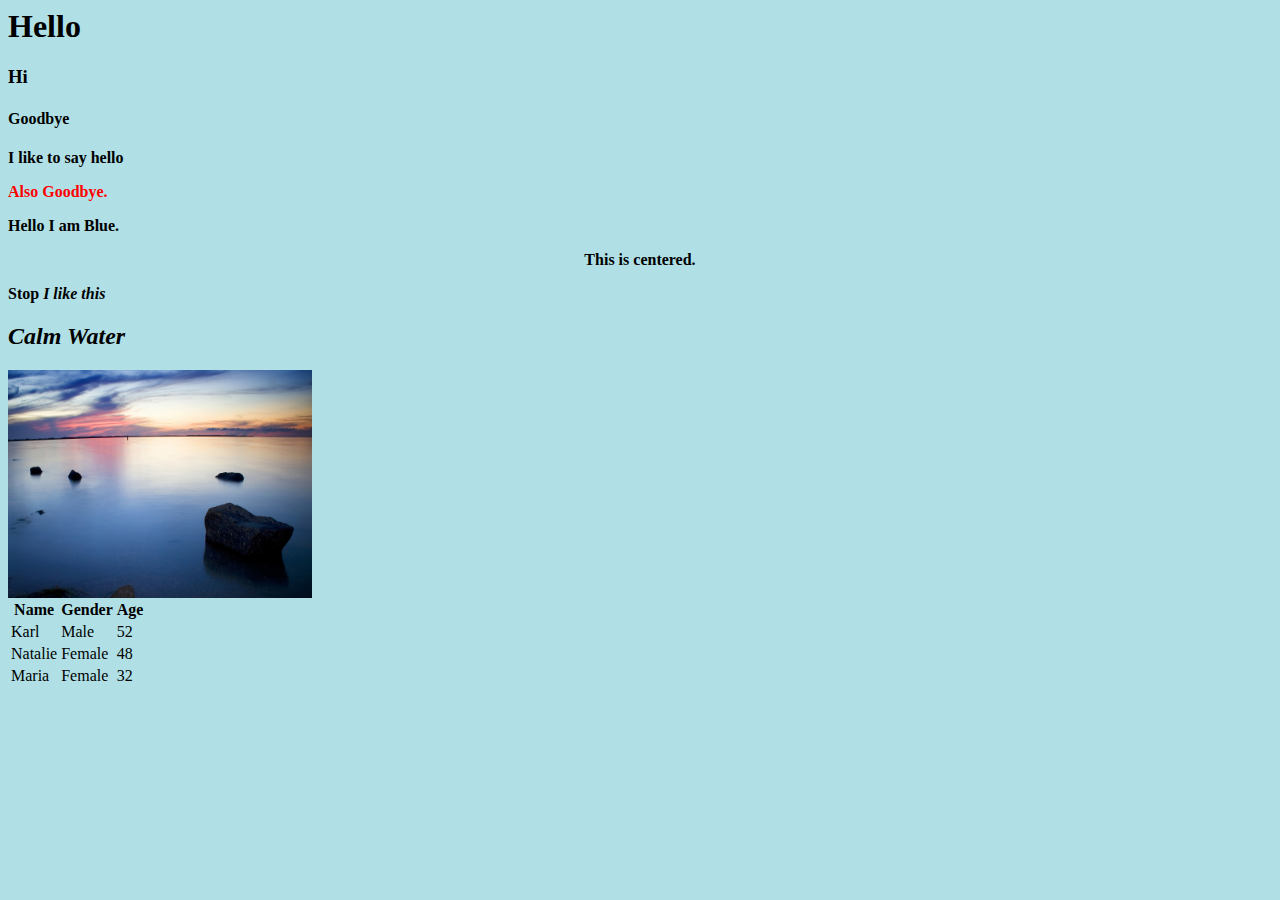
==== index.html @ 484a42d0 "Update index.html" ====
<h1>Hello<h1>
<h3> Hi <h3>
<h4> Goodbye <h4>
<p> I like to say hello <p/>
<p style="color:red;"> Also Goodbye.</p>
	<body style="background-color:powderblue;">
		<p> Hello I am Blue. </p>
		<p style="text-align:center;"> This is centered.</p>
		<b> Stop </b>
		<i> I like this </p>
		
		<!DOCTYPE html>
<html>
<body>

<h2>Calm Water</h2>
<img src="calmwater.jpg" alt="Calm Water" style="width:304px;height:228px;">

</body>
</html>
<!DOCTYPE html>
<html>
<head>

</head>
<body>

<table>
  <tr>
    <th>Name</th>
    <th>Gender</th>
    <th>Age</th>
  </tr>
  <tr>
    <td>Karl</td>
    <td>Male</td>
    <td>52</td>
  </tr>
  <tr>
    <td>Natalie</td>
    <td>Female</td>
    <td>48</td>
  </tr>
  <tr>
    <td>Maria</td>
    <td>Female</td>
    <td>32</td>
	  
  </tr>
</table>

</body>
</html>
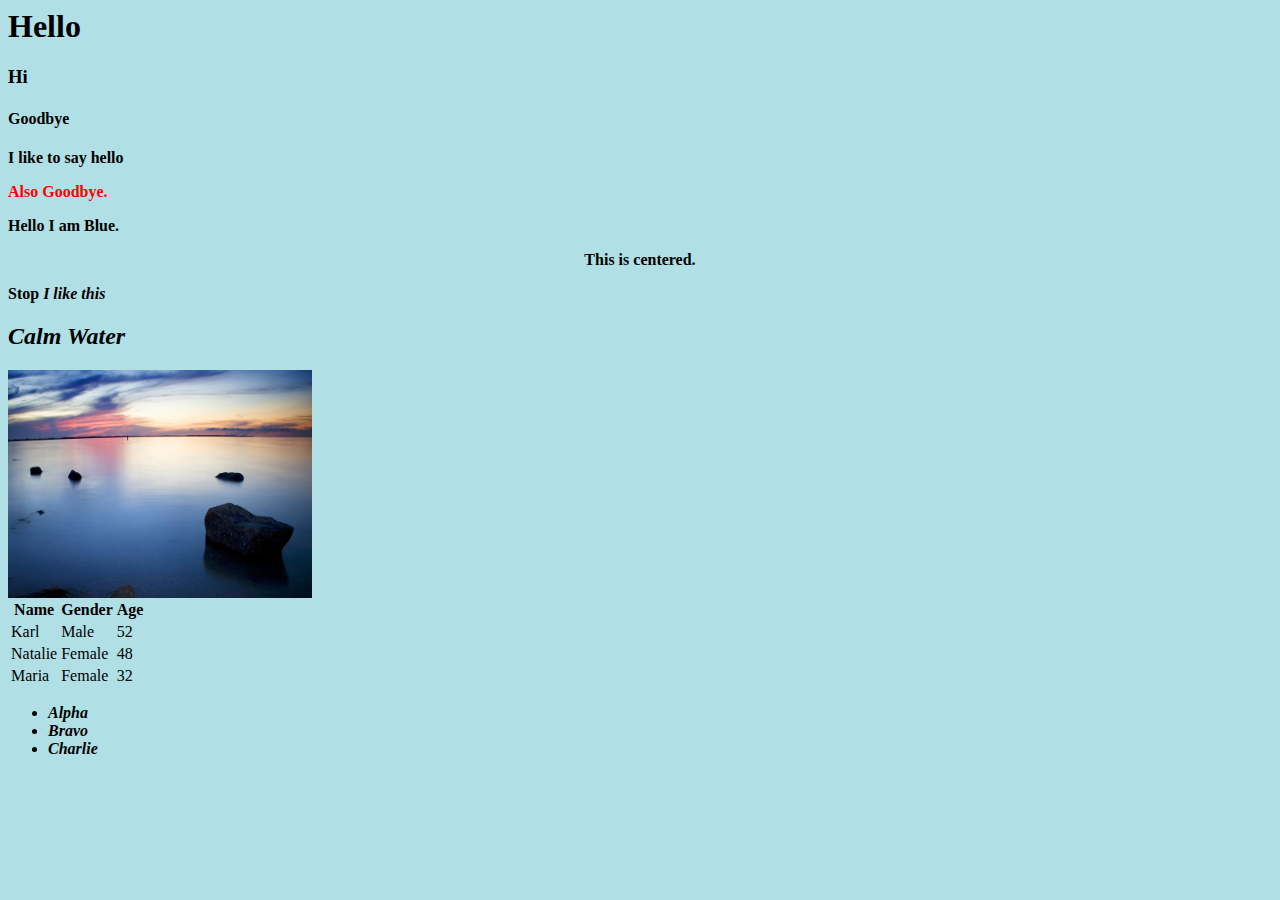
==== commit b447b09e: "Update index.html" ====
--- a/index.html
+++ b/index.html
@@ -51,3 +51,9 @@
 
 </body>
 </html>
+
+		<ul>
+  <li>Alpha</li>
+  <li>Bravo</li>
+  <li>Charlie</li>
+</ul>
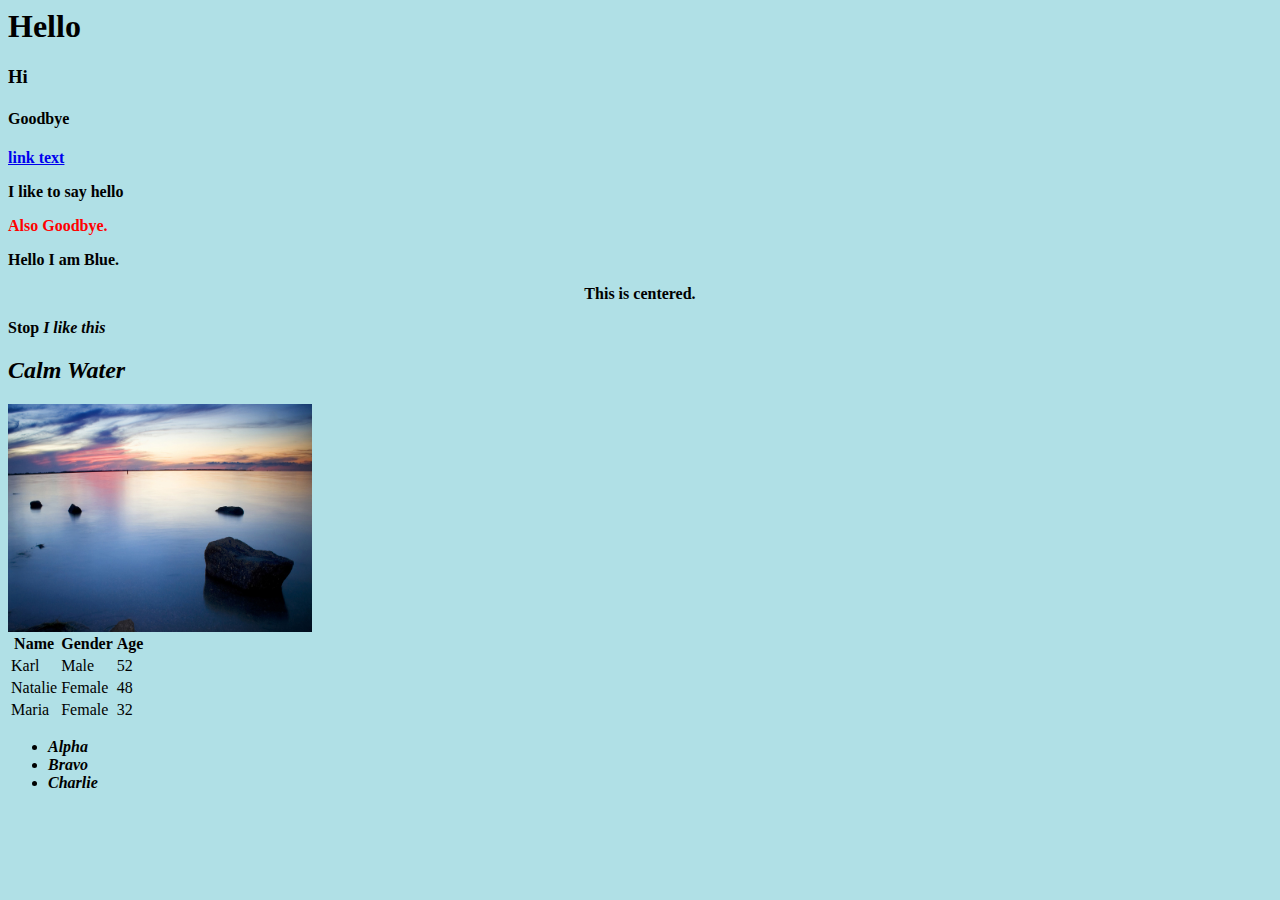
==== commit 838465fd: "Update index.html" ====
--- a/index.html
+++ b/index.html
@@ -1,6 +1,9 @@
 <h1>Hello<h1>
 <h3> Hi <h3>
 <h4> Goodbye <h4>
+	
+	<a href="Apple Computer">link text</a>
+	
 <p> I like to say hello <p/>
 <p style="color:red;"> Also Goodbye.</p>
 	<body style="background-color:powderblue;">
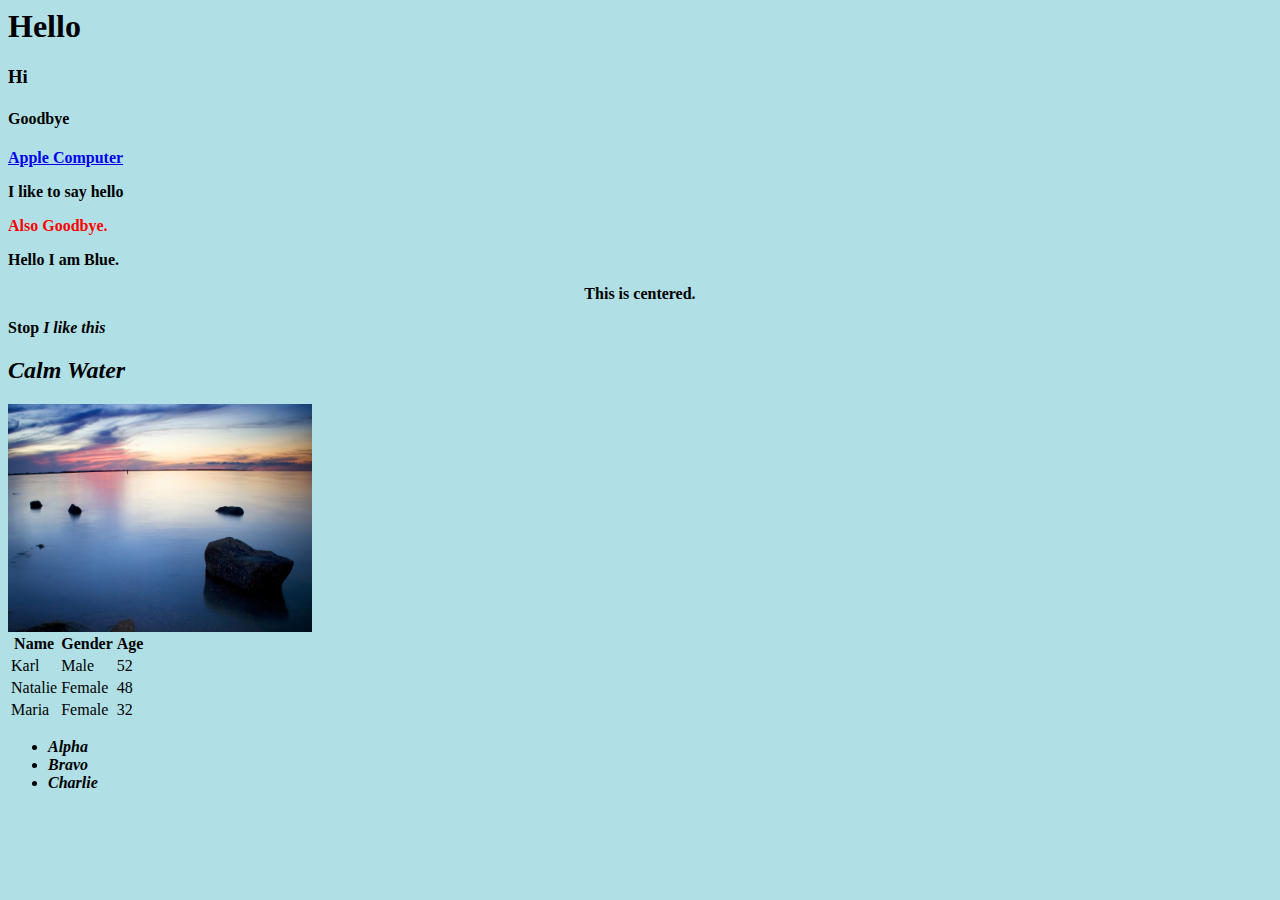
==== commit 057df188: "Update index.html" ====
--- a/index.html
+++ b/index.html
@@ -2,7 +2,7 @@
 <h3> Hi <h3>
 <h4> Goodbye <h4>
 	
-	<a href="Apple Computer">link text</a>
+	<a href="https://www.apple.com/">Apple Computer</a>
 	
 <p> I like to say hello <p/>
 <p style="color:red;"> Also Goodbye.</p>
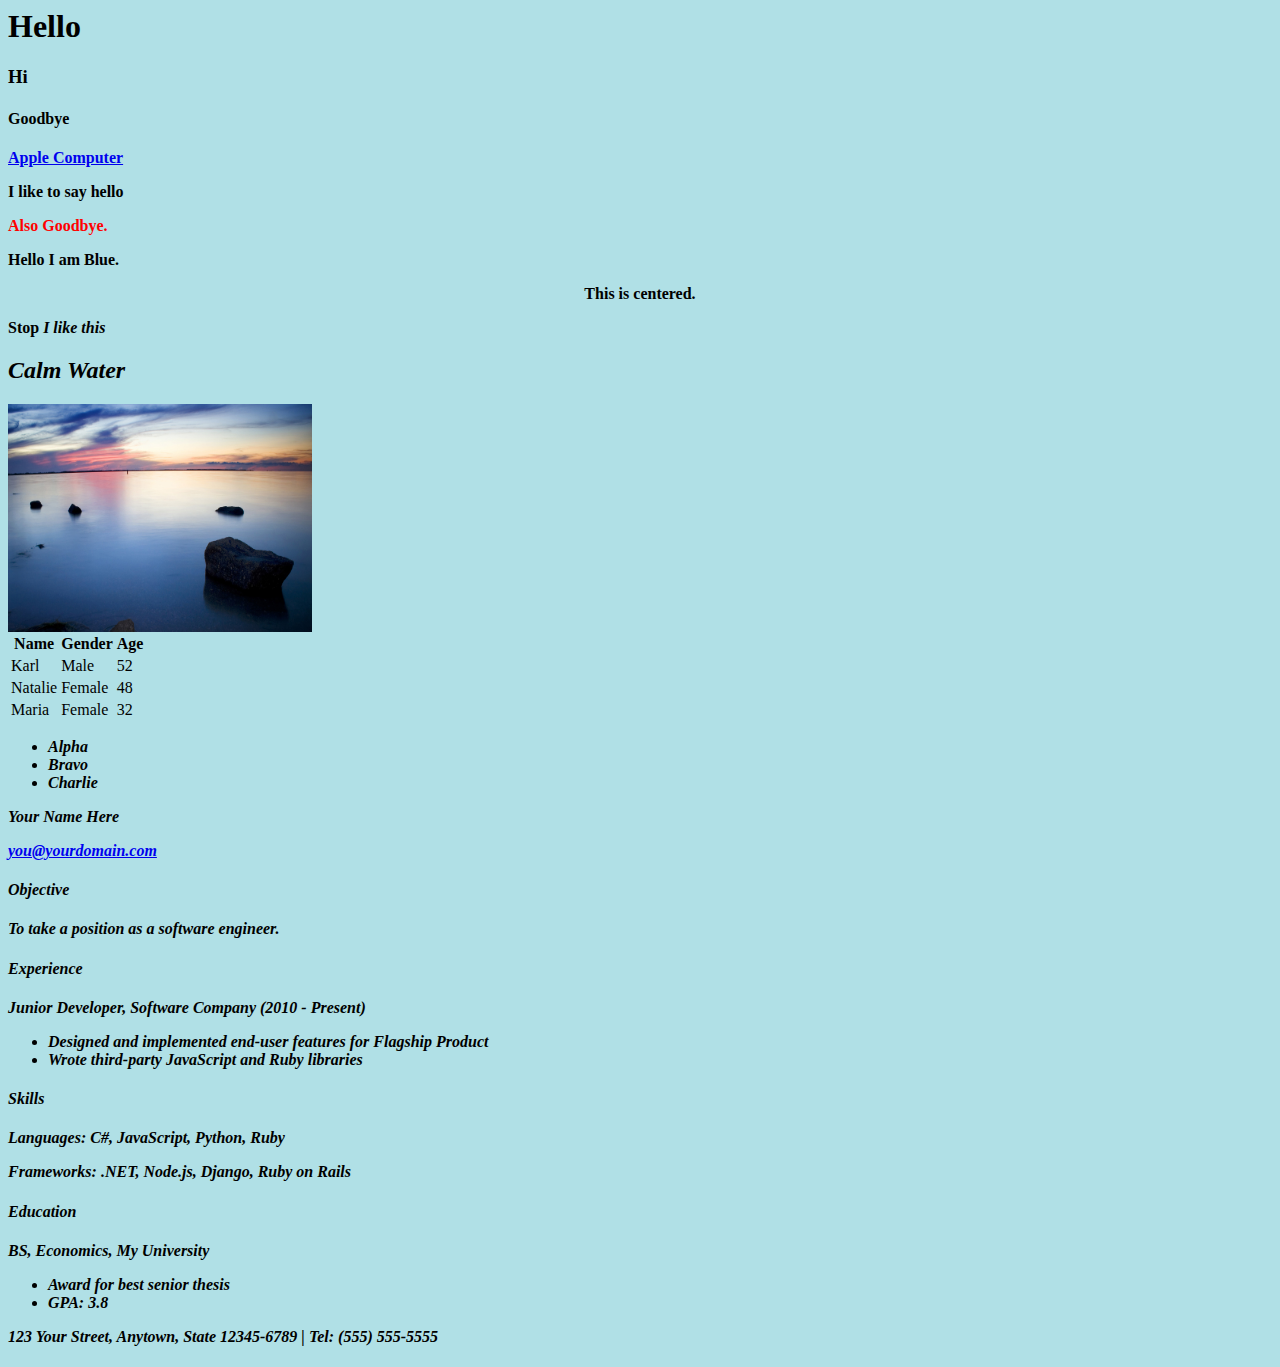
==== commit 012b9e00: "Update index.html" ====
--- a/index.html
+++ b/index.html
@@ -60,3 +60,42 @@
   <li>Bravo</li>
   <li>Charlie</li>
 </ul>
+
+		
+		
+		<!DOCTYPE html>
+<html>
+	<head>
+		<link type="text/css" rel="stylesheet" href="stylesheet.css"/>
+		<title></title>
+	</head>
+	<body>
+		<div id="header">
+			<p id="name">Your Name Here</p>
+			<a href="mailto:you@yourdomain.com"><p id="email">you@yourdomain.com</p></a>
+		</div>
+		<div class="left"></div>
+		<div class="right">
+			<h4>Objective</h4>
+			<p>To take a position as a software engineer.</p>
+			<h4>Experience</h4>
+			<p>Junior Developer, Software Company (2010 - Present)</p>
+			<ul>
+				<li>Designed and implemented end-user features for Flagship Product</li>
+				<li>Wrote third-party JavaScript and Ruby libraries</li>
+			</ul>
+			<h4>Skills</h4>
+			<p>Languages: C#, JavaScript, Python, Ruby</p>
+			<p>Frameworks: .NET, Node.js, Django, Ruby on Rails</p>
+			<h4>Education</h4>
+			<p>BS, Economics, My University</p>
+			<ul>
+				<li>Award for best senior thesis</li>
+				<li>GPA: 3.8</li>
+			</ul>
+		</div>
+		<div id="footer">
+			<p>123 Your Street, Anytown, State 12345-6789 | Tel: (555) 555-5555</p>
+		</div>
+	</body>
+</html>
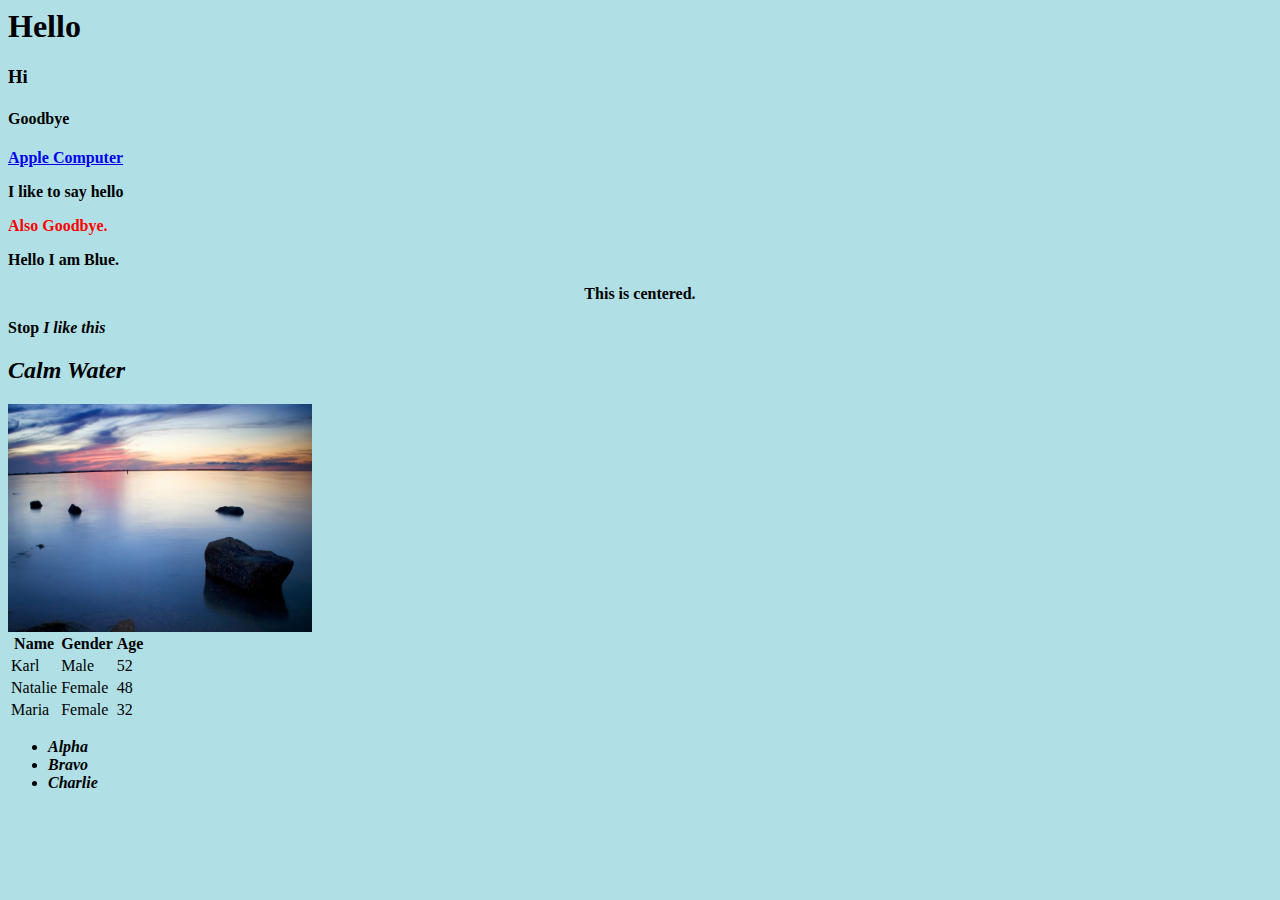
==== commit 80dc48ba: "Update index.html" ====
--- a/index.html
+++ b/index.html
@@ -61,41 +61,3 @@
   <li>Charlie</li>
 </ul>
 
-		
-		
-		<!DOCTYPE html>
-<html>
-	<head>
-		<link type="text/css" rel="stylesheet" href="stylesheet.css"/>
-		<title></title>
-	</head>
-	<body>
-		<div id="header">
-			<p id="name">Your Name Here</p>
-			<a href="mailto:you@yourdomain.com"><p id="email">you@yourdomain.com</p></a>
-		</div>
-		<div class="left"></div>
-		<div class="right">
-			<h4>Objective</h4>
-			<p>To take a position as a software engineer.</p>
-			<h4>Experience</h4>
-			<p>Junior Developer, Software Company (2010 - Present)</p>
-			<ul>
-				<li>Designed and implemented end-user features for Flagship Product</li>
-				<li>Wrote third-party JavaScript and Ruby libraries</li>
-			</ul>
-			<h4>Skills</h4>
-			<p>Languages: C#, JavaScript, Python, Ruby</p>
-			<p>Frameworks: .NET, Node.js, Django, Ruby on Rails</p>
-			<h4>Education</h4>
-			<p>BS, Economics, My University</p>
-			<ul>
-				<li>Award for best senior thesis</li>
-				<li>GPA: 3.8</li>
-			</ul>
-		</div>
-		<div id="footer">
-			<p>123 Your Street, Anytown, State 12345-6789 | Tel: (555) 555-5555</p>
-		</div>
-	</body>
-</html>
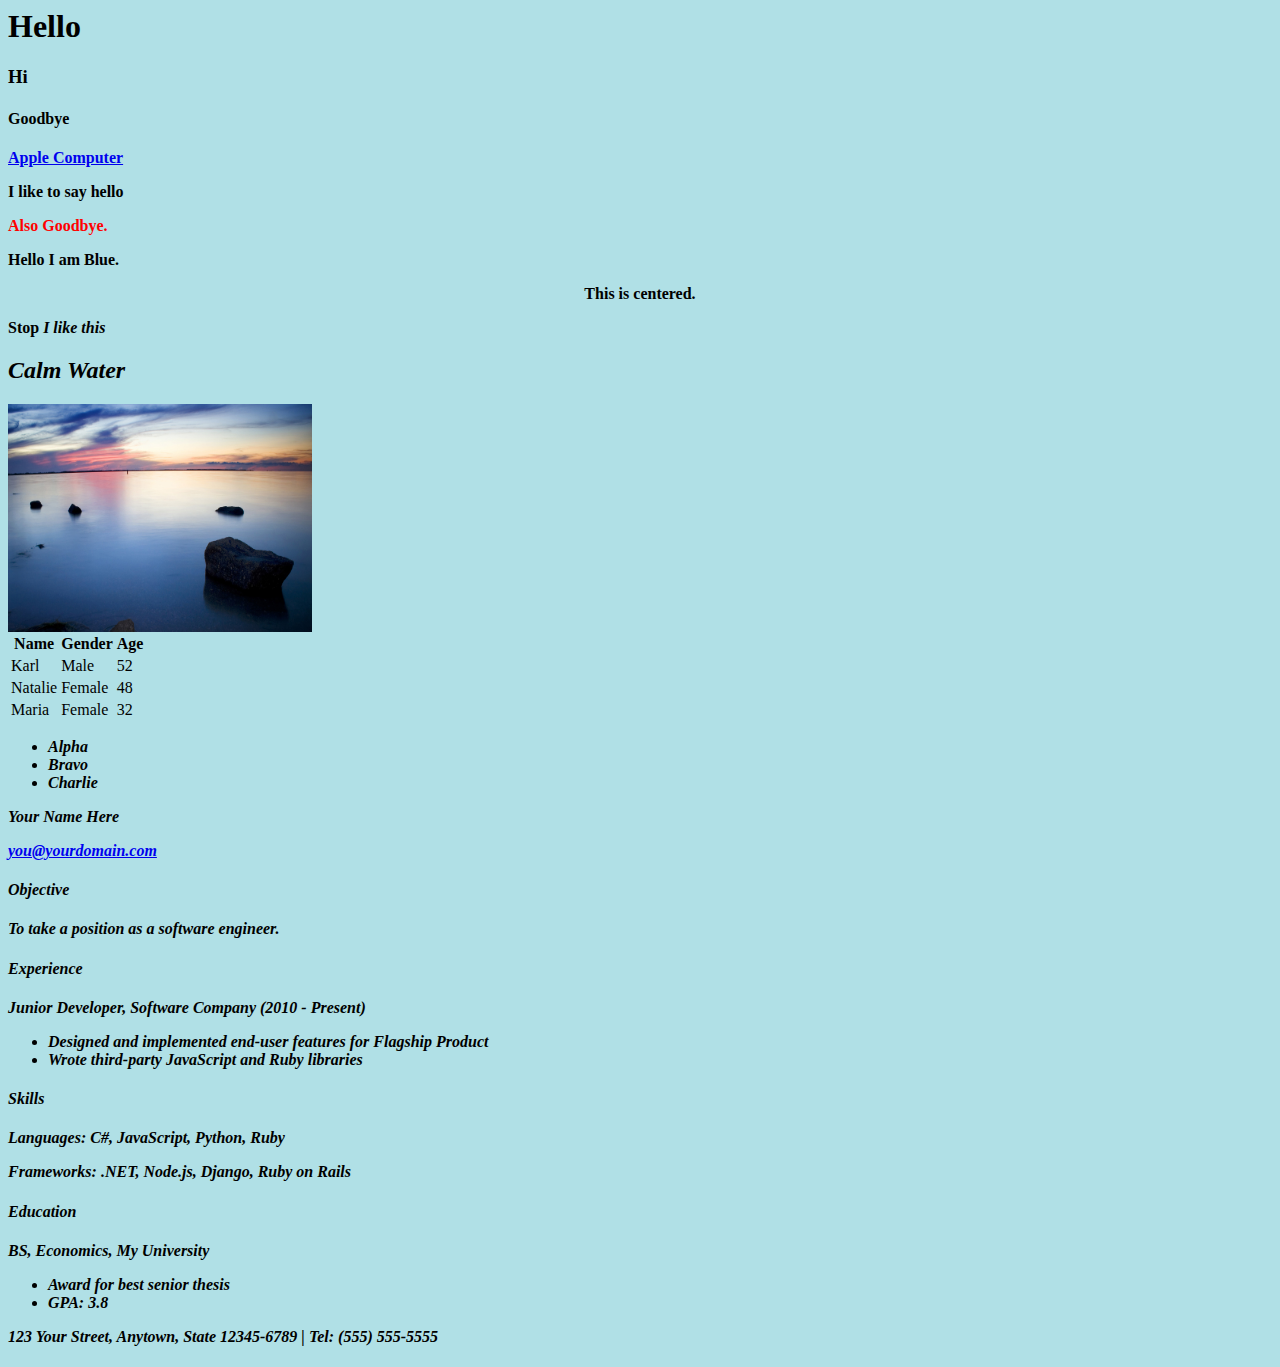
==== commit 427bd161: "Update index.html" ====
--- a/index.html
+++ b/index.html
@@ -61,3 +61,39 @@
   <li>Charlie</li>
 </ul>
 
+<!DOCTYPE html>
+<html>
+	<head>
+		<link type="text/css" rel="stylesheet" href="stylesheet.css"/>
+		<title></title>
+	</head>
+	<body>
+		<div id="header">
+			<p id="name">Your Name Here</p>
+			<a href="mailto:you@yourdomain.com"><p id="email">you@yourdomain.com</p></a>
+		</div>
+		<div class="left"></div>
+		<div class="right">
+			<h4>Objective</h4>
+			<p>To take a position as a software engineer.</p>
+			<h4>Experience</h4>
+			<p>Junior Developer, Software Company (2010 - Present)</p>
+			<ul>
+				<li>Designed and implemented end-user features for Flagship Product</li>
+				<li>Wrote third-party JavaScript and Ruby libraries</li>
+			</ul>
+			<h4>Skills</h4>
+			<p>Languages: C#, JavaScript, Python, Ruby</p>
+			<p>Frameworks: .NET, Node.js, Django, Ruby on Rails</p>
+			<h4>Education</h4>
+			<p>BS, Economics, My University</p>
+			<ul>
+				<li>Award for best senior thesis</li>
+				<li>GPA: 3.8</li>
+			</ul>
+		</div>
+		<div id="footer">
+			<p>123 Your Street, Anytown, State 12345-6789 | Tel: (555) 555-5555</p>
+		</div>
+	</body>
+</html>
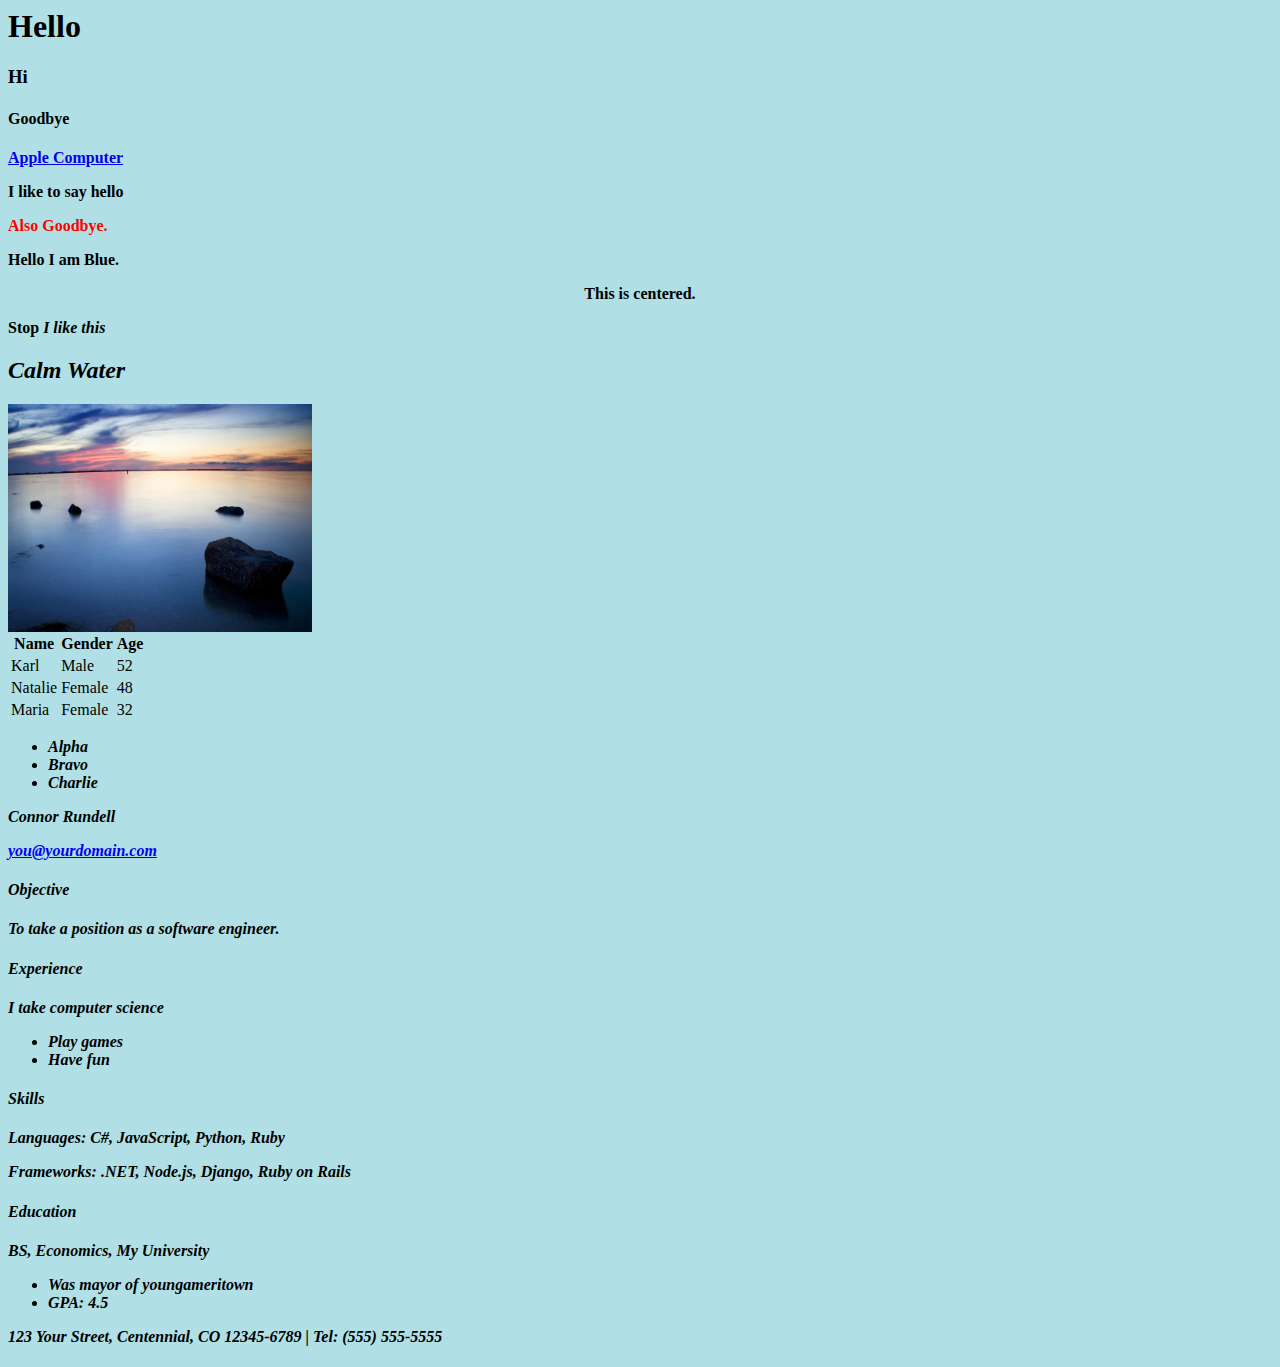
==== commit 4a4407b3: "Update index.html" ====
--- a/index.html
+++ b/index.html
@@ -69,18 +69,18 @@
 	</head>
 	<body>
 		<div id="header">
-			<p id="name">Your Name Here</p>
-			<a href="mailto:you@yourdomain.com"><p id="email">you@yourdomain.com</p></a>
+			<p id="name">Connor Rundell</p>
+			<a href="mailto:blahblahblah@yourdomain.com"><p id="email">you@yourdomain.com</p></a>
 		</div>
 		<div class="left"></div>
 		<div class="right">
 			<h4>Objective</h4>
 			<p>To take a position as a software engineer.</p>
 			<h4>Experience</h4>
-			<p>Junior Developer, Software Company (2010 - Present)</p>
+			<p>I take computer science</p>
 			<ul>
-				<li>Designed and implemented end-user features for Flagship Product</li>
-				<li>Wrote third-party JavaScript and Ruby libraries</li>
+				<li>Play games</li>
+				<li>Have fun</li>
 			</ul>
 			<h4>Skills</h4>
 			<p>Languages: C#, JavaScript, Python, Ruby</p>
@@ -88,12 +88,12 @@
 			<h4>Education</h4>
 			<p>BS, Economics, My University</p>
 			<ul>
-				<li>Award for best senior thesis</li>
-				<li>GPA: 3.8</li>
+				<li>Was mayor of youngameritown</li>
+				<li>GPA: 4.5</li>
 			</ul>
 		</div>
 		<div id="footer">
-			<p>123 Your Street, Anytown, State 12345-6789 | Tel: (555) 555-5555</p>
+			<p>123 Your Street, Centennial, CO 12345-6789 | Tel: (555) 555-5555</p>
 		</div>
 	</body>
 </html>
